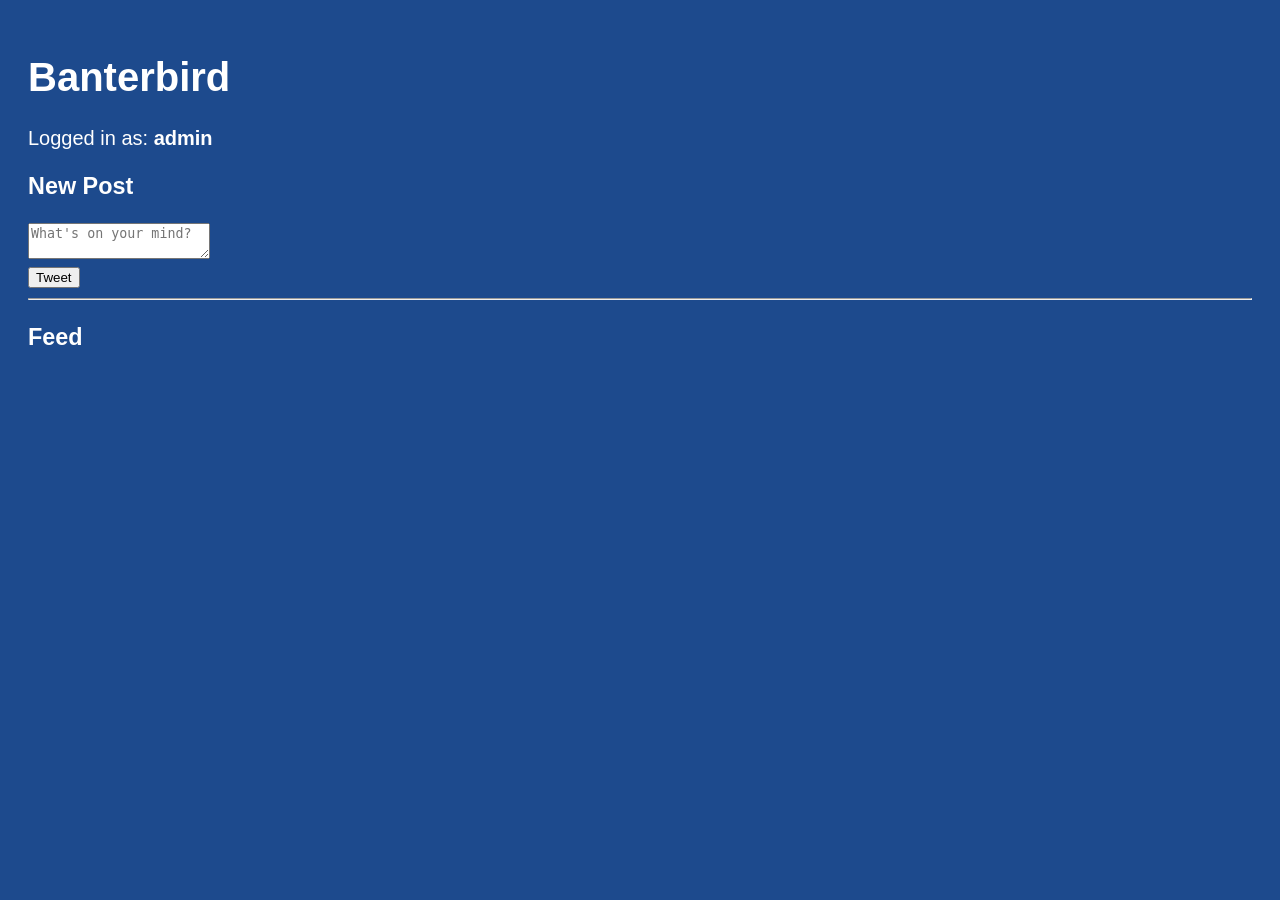
==== templates/index.html @ f391cc7a "made look good" ====
<!DOCTYPE html>
<html>
<head>
    <link rel="stylesheet" href="/static\js/css/style.css">
    <title>Banterbird</title>
    <script src="/static/js/app.js" defer></script>
</head>
<body>
    <h1>Banterbird</h1>
    <div>
        Logged in as: <strong id="username">admin</strong>
    </div>
    <div>
        <h3>New Post</h3>
        <textarea id="postInput" placeholder="What's on your mind?"></textarea><br>
        <button onclick="submitPost()">Tweet</button>
    </div>
    <hr>
    <h3>Feed</h3>
    <div id="feed"></div>

    <template id="post-template">
        <div class="post">
            <p><strong class="username"></strong>: <span class="message"></span></p>
            <small class="timestamp"></small>
            <hr>
        </div>
    </template>
</body>
</html>
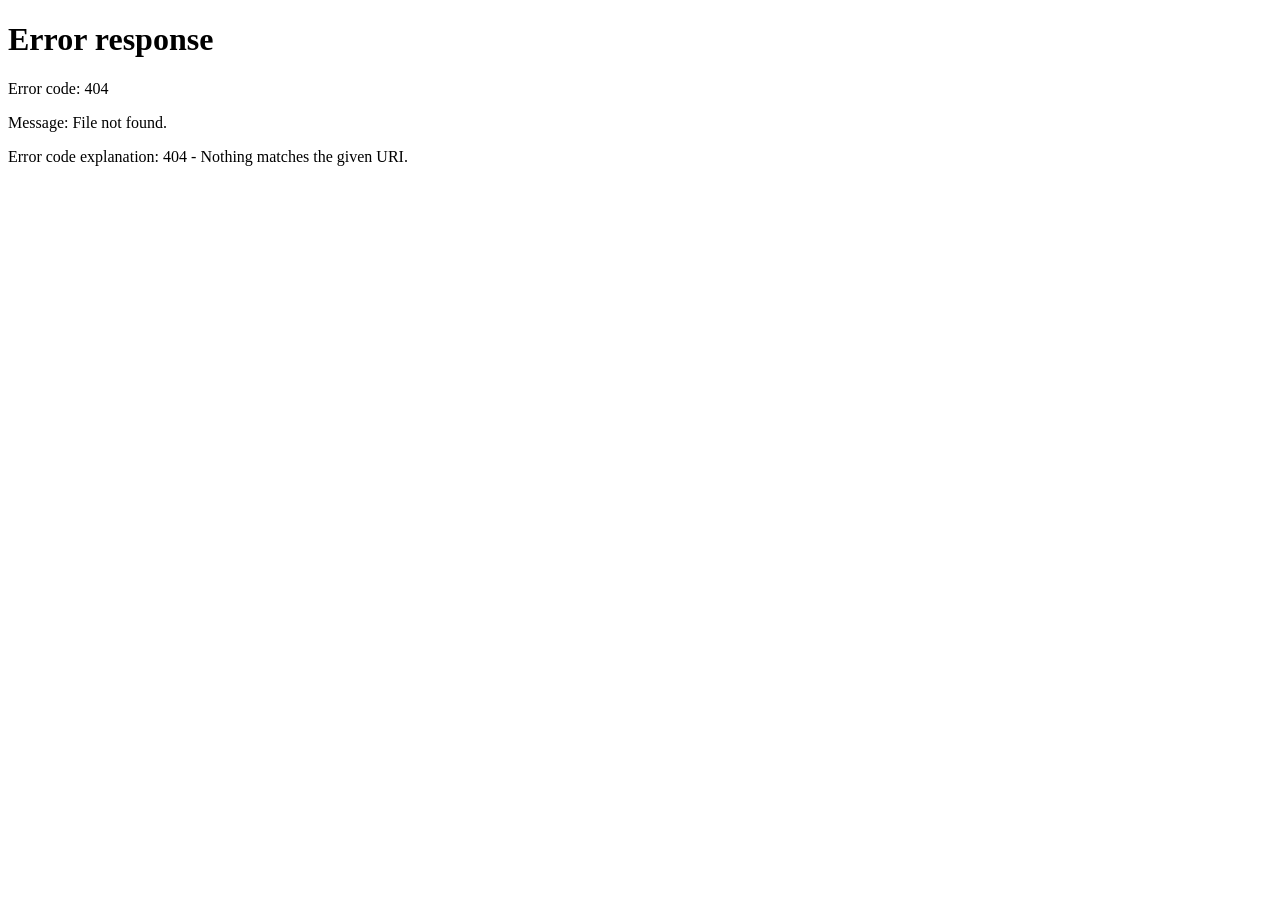
==== commit 8d35bbcb: "added logging in" ====
--- a/templates/index.html
+++ b/templates/index.html
@@ -8,7 +8,7 @@
 <body>
     <h1>Banterbird</h1>
     <div>
-        Logged in as: <strong id="username">admin</strong>
+        Logged in as: <strong id="username"></strong>
     </div>
     <div>
         <h3>New Post</h3>
@@ -26,5 +26,8 @@
             <hr>
         </div>
     </template>
+    <script>
+        document.getElementById("username").innerText = localStorage.getItem("username");
+    </script>
 </body>
 </html>
